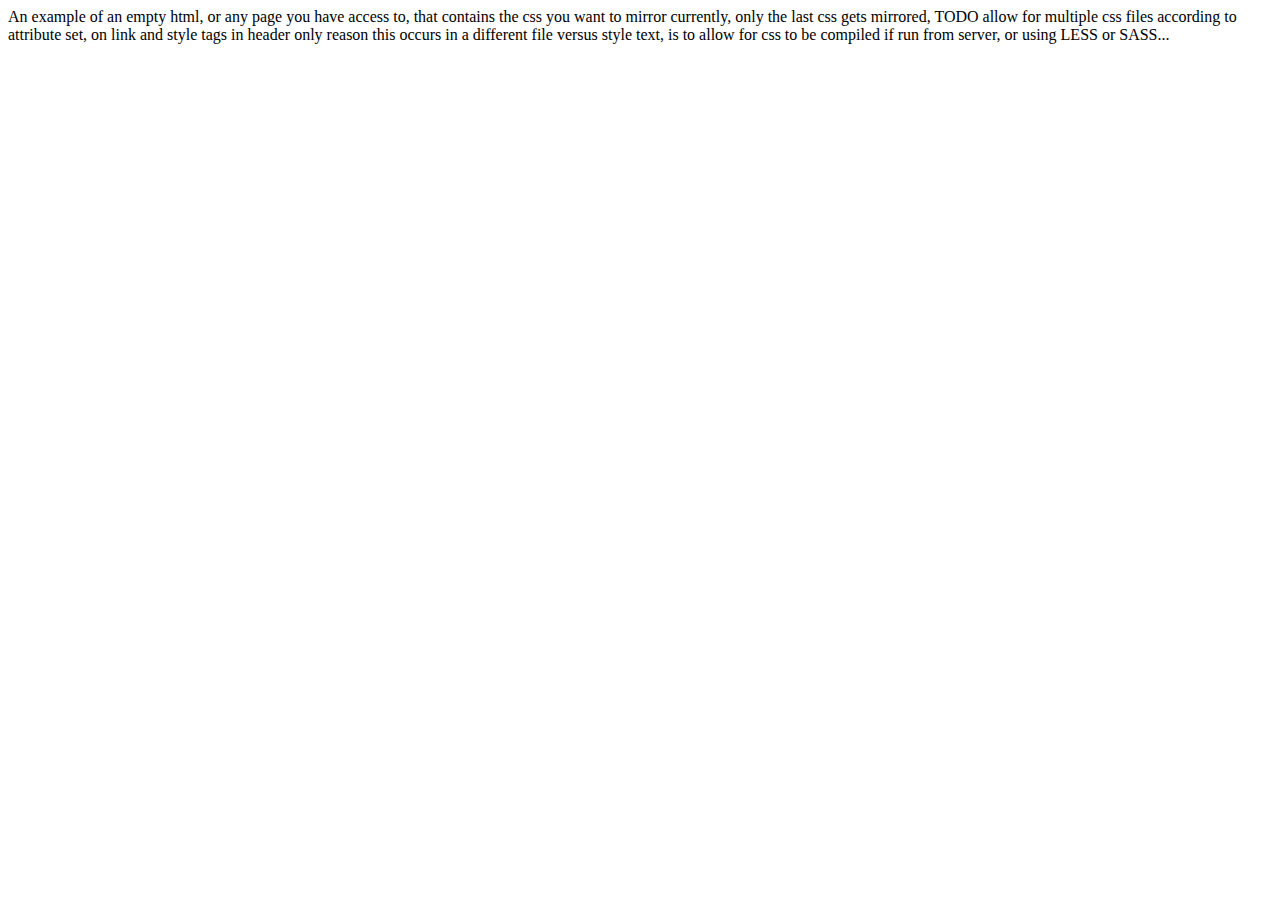
==== empty.htm @ 15ddc0c8 "First draft of karkoob files, includes less framework" ====
﻿<!DOCTYPE html>

<html>
<head>
    <title>Empty Karkoob</title>
	<link type="text/css" rel="stylesheet/less" href="test.css" />
	<script type="text/javascript" src="less.min.js"></script>
</head>
<body>
<div>
An example of an empty html, or any page you have access to, that contains the css you want to mirror
currently, only the last css gets mirrored, TODO allow for multiple css files according to attribute set, on link and style tags in header only
reason this occurs in a different file versus style text, is to allow for css to be compiled if run from server, or using LESS or SASS...
</div>
</body>
</html>
---- test.css ----
﻿/* here is twitter bootstrap as an example only */

/* Mixins.less
 * Snippets of reusable CSS to develop faster and keep code readable
 * ----------------------------------------------------------------- */
 /* Variables.less
 * Variables to customize the look and feel of Bootstrap
 * ----------------------------------------------------- */


// Links
@linkColor:         #0069d6;
@linkColorHover:    darken(@linkColor, 15);

// Grays
@black:             #000;
@grayDark:          lighten(@black, 25%);
@gray:              lighten(@black, 50%);
@grayLight:         lighten(@black, 75%);
@grayLighter:       lighten(@black, 90%);
@white:             #fff;

// Accent Colors
@blue:              #049CDB;
@blueDark:          #0064CD;
@green:             #46a546;
@red:               #9d261d;
@yellow:            #ffc40d;
@orange:            #f89406;
@pink:              #c3325f;
@purple:            #7a43b6;

// Baseline grid
@basefont:          13px;
@baseline:          18px;

// Griditude
// Modify the grid styles in mixins.less
@gridColumns:       16;
@gridColumnWidth:   40px;
@gridGutterWidth:   20px;
@extraSpace:        (@gridGutterWidth * 2); // For our grid calculations
@siteWidth:         (@gridColumns * @gridColumnWidth) + (@gridGutterWidth * (@gridColumns - 1));

// Color Scheme
// Use this to roll your own color schemes if you like (unused by Bootstrap by default)
@baseColor:         @blue;                  // Set a base color
@complement:        spin(@baseColor, 180);  // Determine a complementary color
@split1:            spin(@baseColor, 158);  // Split complements
@split2:            spin(@baseColor, -158);
@triad1:            spin(@baseColor, 135);  // Triads colors
@triad2:            spin(@baseColor, -135);
@tetra1:            spin(@baseColor, 90);   // Tetra colors
@tetra2:            spin(@baseColor, -90);
@analog1:           spin(@baseColor, 22);   // Analogs colors
@analog2:           spin(@baseColor, -22);



// More variables coming soon:
// - @basefont to @baseFontSize
// - @baseline to @baseLineHeight
// - @baseFontFamily
// - @primaryButtonColor
// - anything else? File an issue on GitHub

// Clearfix for clearing floats like a boss h5bp.com/q
.clearfix() {
  zoom: 1;
	&:before,
  &:after {
    display: table;
    content: "";
    zoom: 1;
    *display: inline;
	}
	&:after {
    clear: both;
	}
}

// Center-align a block level element
.center-block() {
	display: block;
  margin-left: auto;
  margin-right: auto;
}

// Sizing shortcuts
.size(@height: 5px, @width: 5px) {
	height: @height;
	width: @width;
}
.square(@size: 5px) {
	.size(@size, @size);
}

// Input placeholder text
.placeholder(@color: @grayLight) {
  :-moz-placeholder {
    color: @color;
  }
  ::-webkit-input-placeholder {
    color: @color;
  }
}

// Font Stacks
#font {
  .shorthand(@weight: normal, @size: 14px, @lineHeight: 20px) {
    font-size: @size;
    font-weight: @weight;
    line-height: @lineHeight;
  }
  .sans-serif(@weight: normal, @size: 14px, @lineHeight: 20px) {
    font-family: "Helvetica Neue", Helvetica, Arial, sans-serif;
    font-size: @size;
    font-weight: @weight;
    line-height: @lineHeight;
  }
  .serif(@weight: normal, @size: 14px, @lineHeight: 20px) {
    font-family: "Georgia", Times New Roman, Times, serif;
    font-size: @size;
    font-weight: @weight;
    line-height: @lineHeight;
  }
  .monospace(@weight: normal, @size: 12px, @lineHeight: 20px) {
    font-family: "Monaco", Courier New, monospace;
    font-size: @size;
    font-weight: @weight;
    line-height: @lineHeight;
  }
}

// Grid System
.fixed-container() {
  width: @siteWidth;
  margin-left: auto;
  margin-right: auto;
  .clearfix();
}
.columns(@columnSpan: 1) {
  width: (@gridColumnWidth * @columnSpan) + (@gridGutterWidth * (@columnSpan - 1));
}
.offset(@columnOffset: 1) {
  margin-left: (@gridColumnWidth * @columnOffset) + (@gridGutterWidth * (@columnOffset - 1)) + @extraSpace;
}
// Necessary grid styles for every column to make them appear next to each other horizontally
.gridColumn() {
  display: inline;
  float: left;
  margin-left: @gridGutterWidth;
}
// makeColumn can be used to mark any element (e.g., .content-primary) as a column without changing markup to .span something
.makeColumn(@columnSpan: 1) {
  .gridColumn();
  .columns(@columnSpan);
}

// Border Radius
.border-radius(@radius: 5px) {
  -webkit-border-radius: @radius;
     -moz-border-radius: @radius;
          border-radius: @radius;
}

// Drop shadows
.box-shadow(@shadow: 0 1px 3px rgba(0,0,0,.25)) {
  -webkit-box-shadow: @shadow;
     -moz-box-shadow: @shadow;
          box-shadow: @shadow;
}

// Transitions
.transition(@transition) {
	-webkit-transition: @transition;
	   -moz-transition: @transition;
 	    -ms-transition: @transition;
	     -o-transition: @transition;
	        transition: @transition;
}

// Background clipping
.background-clip(@clip) {
	-webkit-background-clip: @clip;
	   -moz-background-clip: @clip;
	        background-clip: @clip;
}

// CSS3 Content Columns
.content-columns(@columnCount, @columnGap: 20px) {
	-webkit-column-count: @columnCount;
	   -moz-column-count: @columnCount;
          column-count: @columnCount;
  -webkit-column-gap: @columnGap;
	   -moz-column-gap: @columnGap;
          column-gap: @columnGap;
}

// Add an alphatransparency value to any background or border color (via Elyse Holladay)
#translucent {
  .background(@color: @white, @alpha: 1) {
    background-color: hsla(hue(@color), saturation(@color), lightness(@color), @alpha);
	}
	.border(@color: @white, @alpha: 1) {
		border-color: hsla(hue(@color), saturation(@color), lightness(@color), @alpha);
		background-clip: padding-box;
	}
}

// Gradient Bar Colors for buttons and allerts
.gradientBar(@primaryColor, @secondaryColor) {
  #gradient > .vertical(@primaryColor, @secondaryColor);
  text-shadow: 0 -1px 0 rgba(0,0,0,.25);
  border-color: @secondaryColor @secondaryColor darken(@secondaryColor, 15%);
  border-color: rgba(0,0,0,.1) rgba(0,0,0,.1) fadein(rgba(0,0,0,.1), 15%);
}

// Gradients
#gradient {
  .horizontal (@startColor: #555, @endColor: #333) {
    background-color: @endColor;
    background-repeat: repeat-x;
    background-image: -khtml-gradient(linear, left top, right top, from(@startColor), to(@endColor)); // Konqueror
    background-image: -moz-linear-gradient(left, @startColor, @endColor); // FF 3.6+
    background-image: -ms-linear-gradient(left, @startColor, @endColor); // IE10
    background-image: -webkit-gradient(linear, left top, right top, color-stop(0%, @startColor), color-stop(100%, @endColor)); // Safari 4+, Chrome 2+
    background-image: -webkit-linear-gradient(left, @startColor, @endColor); // Safari 5.1+, Chrome 10+
    background-image: -o-linear-gradient(left, @startColor, @endColor); // Opera 11.10
    background-image: linear-gradient(left, @startColor, @endColor); // Le standard
    filter: e(%("progid:DXImageTransform.Microsoft.gradient(startColorstr='%d', endColorstr='%d', GradientType=1)",@startColor,@endColor)); // IE9 and down
  }
  .vertical (@startColor: #555, @endColor: #333) {
    background-color: @endColor;
    background-repeat: repeat-x;
    background-image: -khtml-gradient(linear, left top, left bottom, from(@startColor), to(@endColor)); // Konqueror
    background-image: -moz-linear-gradient(top, @startColor, @endColor); // FF 3.6+
    background-image: -ms-linear-gradient(top, @startColor, @endColor); // IE10
    background-image: -webkit-gradient(linear, left top, left bottom, color-stop(0%, @startColor), color-stop(100%, @endColor)); // Safari 4+, Chrome 2+
    background-image: -webkit-linear-gradient(top, @startColor, @endColor); // Safari 5.1+, Chrome 10+
    background-image: -o-linear-gradient(top, @startColor, @endColor); // Opera 11.10
    background-image: linear-gradient(top, @startColor, @endColor); // The standard
    filter: e(%("progid:DXImageTransform.Microsoft.gradient(startColorstr='%d', endColorstr='%d', GradientType=0)",@startColor,@endColor)); // IE9 and down
  }
  .directional (@startColor: #555, @endColor: #333, @deg: 45deg) {
    background-color: @endColor;
    background-repeat: repeat-x;
    background-image: -moz-linear-gradient(@deg, @startColor, @endColor); // FF 3.6+
    background-image: -ms-linear-gradient(@deg, @startColor, @endColor); // IE10
    background-image: -webkit-linear-gradient(@deg, @startColor, @endColor); // Safari 5.1+, Chrome 10+
    background-image: -o-linear-gradient(@deg, @startColor, @endColor); // Opera 11.10
    background-image: linear-gradient(@deg, @startColor, @endColor); // The standard
  }
  .vertical-three-colors(@startColor: #00b3ee, @midColor: #7a43b6, @colorStop: 50%, @endColor: #c3325f) {
    background-color: @endColor;
    background-repeat: no-repeat;
    background-image: -webkit-gradient(linear, 0 0, 0 100%, from(@startColor), color-stop(@colorStop, @midColor), to(@endColor));
    background-image: -webkit-linear-gradient(@startColor, @midColor @colorStop, @endColor);
    background-image: -moz-linear-gradient(top, @startColor, @midColor @colorStop, @endColor);
    background-image: -ms-linear-gradient(@startColor, @midColor @colorStop, @endColor);
    background-image: -o-linear-gradient(@startColor, @midColor @colorStop, @endColor);
    background-image: linear-gradient(@startColor, @midColor @colorStop, @endColor);
    filter: e(%("progid:DXImageTransform.Microsoft.gradient(startColorstr='%d', endColorstr='%d', GradientType=0)",@startColor,@endColor)); // IE9 and down, gets no color-stop at all for proper fallback
  }
}

// Reset filters for IE
.reset-filter() {
  filter: e(%("progid:DXImageTransform.Microsoft.gradient(enabled = false)"));
}

// Opacity
.opacity(@opacity: 100) {
	filter: e(%("alpha(opacity=%d)", @opacity));
	-khtml-opacity: @opacity / 100;
	  -moz-opacity: @opacity / 100;
	       opacity: @opacity / 100;
}

/*
 * Tables.less
 * Tables for, you guessed it, tabular data
 * ---------------------------------------- */


// BASELINE STYLES
// ---------------

table {
  width: 100%;
  padding: 0;
  border-collapse: separate; // Done so we can round those corners!
  *border-collapse: collapse; /* IE7, collapse table to remove spacing */
  font-size: @basefont;
  border: 1px solid #ddd;
  .border-radius(4px);
  th, td {
    padding: 10px 10px 9px;
    line-height: @baseline;
    text-align: left;
  }
  th {
    padding-top: 9px;
    font-weight: bold;
    vertical-align: middle;
    border-bottom: 1px solid #ddd;
  }
  td {
    vertical-align: top;
  }
  th + th,
  td + td {
    border-left: 1px solid #ddd;
  }
  tr + tr td {
    border-top: 1px solid #ddd;
  }
  tbody tr:first-child td:first-child {
    .border-radius(4px 0 0 0);
  }
  tbody tr:first-child td:last-child {
    .border-radius(0 4px 0 0);
  }
  tbody tr:last-child td:first-child {
    .border-radius(0 0 0 4px);
  }
  tbody tr:last-child td:last-child {
    .border-radius(0 0 4px 0);
  }
}


// ZEBRA-STRIPING
// --------------

// Default zebra-stripe styles (alternating gray and transparent backgrounds)
.zebra-striped {
  tbody {
    tr:nth-child(odd) td {
      background-color: #f9f9f9;
    }
    tr:hover td {
      background-color: #f5f5f5;
    }
  }
}

table {
  // Tablesorting styles w/ jQuery plugin
  .header {
    cursor: pointer;
    &:after {
      content: "";
      float: right;
      margin-top: 7px;
      border-width: 0 4px 4px;
      border-style: solid;
      border-color: #000 transparent;
      visibility: hidden;
    }
  }
  // Style the sorted column headers (THs)
  .headerSortUp,
  .headerSortDown {
    background-color: rgba(141,192,219,.25);
    text-shadow: 0 1px 1px rgba(255,255,255,.75);
  }
  // Style the ascending (reverse alphabetical) column header
  .header:hover {
    &:after {
      visibility:visible;
    }
  }
  // Style the descending (alphabetical) column header
  .headerSortDown,
  .headerSortDown:hover {
    &:after {
      visibility:visible;
      .opacity(60);
    }
  }
  // Style the ascending (reverse alphabetical) column header
  .headerSortUp {
    &:after {
      border-bottom: none;
      border-left: 4px solid transparent;
      border-right: 4px solid transparent;
      border-top: 4px solid #000;
      visibility:visible;
      .box-shadow(none); //can't add boxshadow to downward facing arrow :(
      .opacity(60);
    }
  }
  // Blue Table Headings
  .blue {
    color: @blue;
    border-bottom-color: @blue;
  }
  .headerSortUp.blue,
  .headerSortDown.blue {
    background-color: lighten(@blue, 40%);
  }
  // Green Table Headings
  .green {
    color: @green;
    border-bottom-color: @green;
  }
  .headerSortUp.green,
  .headerSortDown.green {
    background-color: lighten(@green, 40%);
  }
  // Red Table Headings
  .red {
    color: @red;
    border-bottom-color: @red;
  }
  .headerSortUp.red,
  .headerSortDown.red {
    background-color: lighten(@red, 50%);
  }
  // Yellow Table Headings
  .yellow {
    color: @yellow;
    border-bottom-color: @yellow;
  }
  .headerSortUp.yellow,
  .headerSortDown.yellow {
    background-color: lighten(@yellow, 40%);
  }
  // Orange Table Headings
  .orange {
    color: @orange;
    border-bottom-color: @orange;
  }
  .headerSortUp.orange,
  .headerSortDown.orange {
    background-color: lighten(@orange, 40%);
  }
  // Purple Table Headings
  .purple {
    color: @purple;
    border-bottom-color: @purple;
  }
  .headerSortUp.purple,
  .headerSortDown.purple {
    background-color: lighten(@purple, 40%);
  }
}
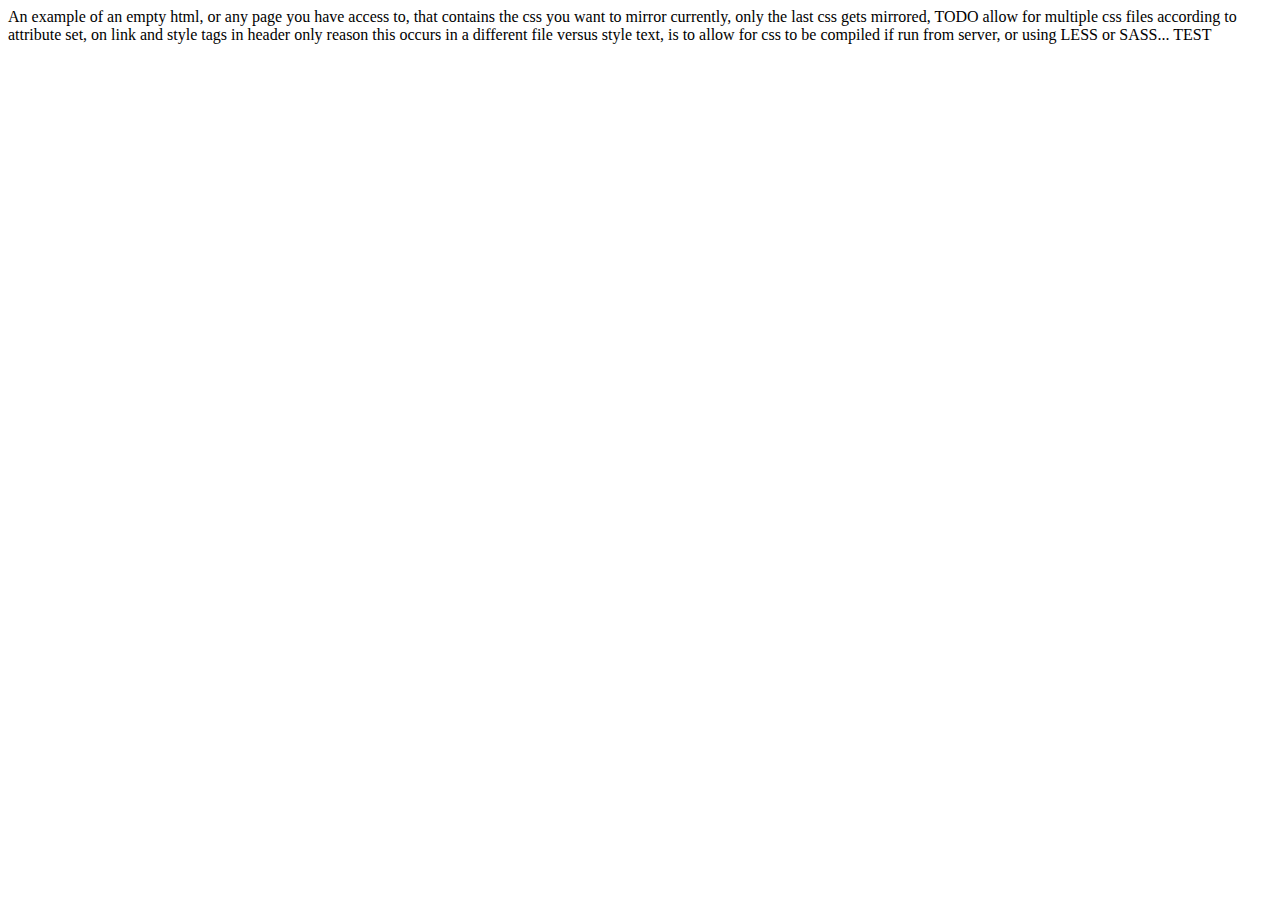
==== commit 8d397046: "Testing VS GitHub Tools" ====
--- a/empty.htm
+++ b/empty.htm
@@ -11,6 +11,7 @@
 An example of an empty html, or any page you have access to, that contains the css you want to mirror
 currently, only the last css gets mirrored, TODO allow for multiple css files according to attribute set, on link and style tags in header only
 reason this occurs in a different file versus style text, is to allow for css to be compiled if run from server, or using LESS or SASS...
+TEST
 </div>
 </body>
 </html>
